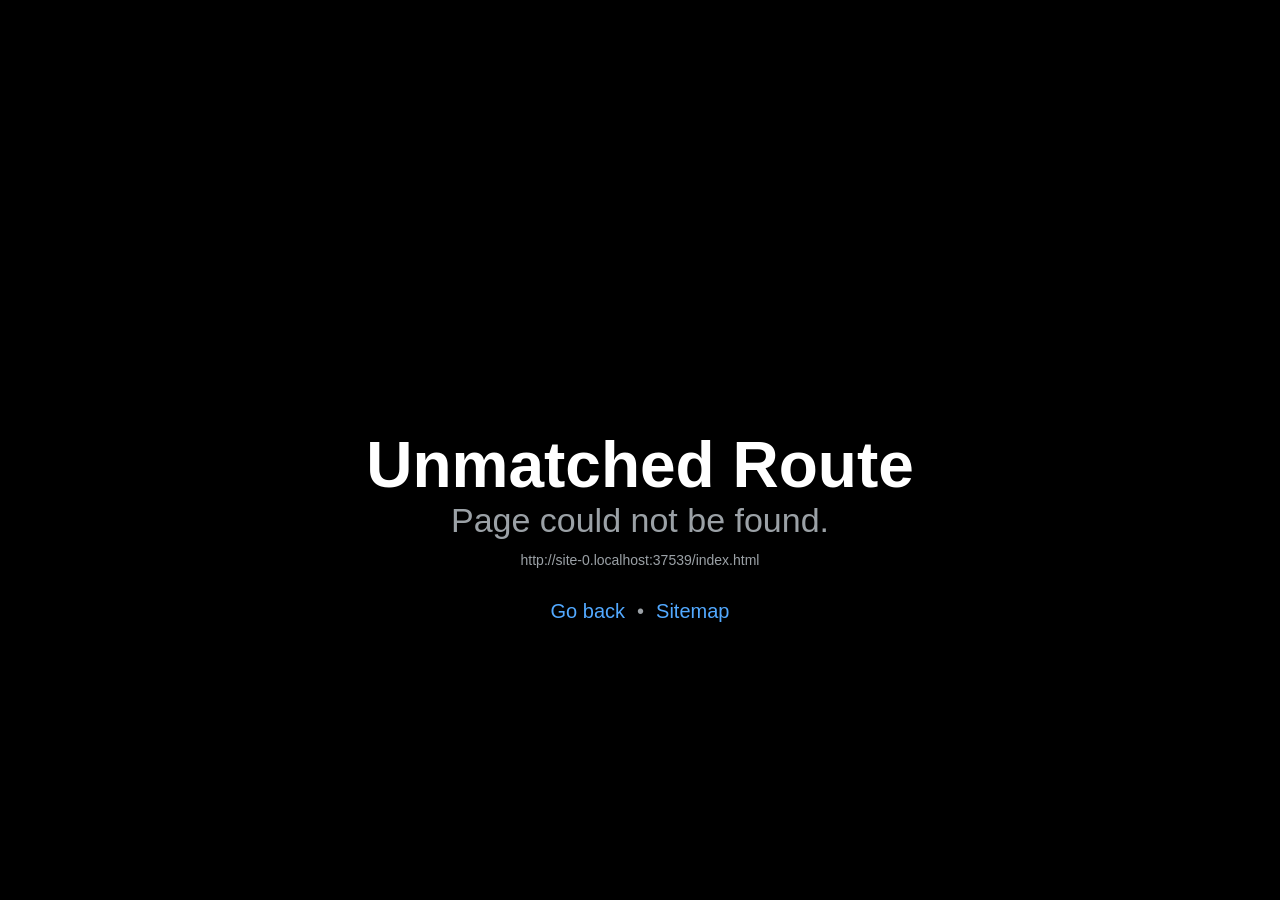
==== index.html @ d4f8b82d "Updates" ====
<!DOCTYPE html><html  lang="en" style="height:100%"><head><title data-rh="true"></title><meta charSet="utf-8"/><meta name="viewport" content="width=device-width, initial-scale=1, shrink-to-fit=no"/><meta http-equiv="X-UA-Compatible" content="IE=edge"/><style id="expo-reset">#root,body,html{height:100%}body{overflow:hidden}#root{display:flex}</style><style>
              body > div:first-child { position: fixed !important; top: 0; left: 0; right: 0; bottom: 0; }
              [role="tablist"] [role="tab"] * { overflow: visible !important; }
              [role="heading"], [role="heading"] * { overflow: visible !important; }
            </style><style id="react-native-stylesheet">[stylesheet-group="0"]{}
body{margin:0;}
button::-moz-focus-inner,input::-moz-focus-inner{border:0;padding:0;}
html{-ms-text-size-adjust:100%;-webkit-text-size-adjust:100%;-webkit-tap-highlight-color:rgba(0,0,0,0);}
input::-webkit-search-cancel-button,input::-webkit-search-decoration,input::-webkit-search-results-button,input::-webkit-search-results-decoration{display:none;}
[stylesheet-group="1"]{}
.css-11aywtz{-moz-appearance:textfield;-webkit-appearance:none;background-color:rgba(0,0,0,0.00);border-bottom-left-radius:0px;border-bottom-right-radius:0px;border-top-left-radius:0px;border-top-right-radius:0px;border:0 solid black;box-sizing:border-box;font:14px -apple-system,BlinkMacSystemFont,"Segoe UI",Roboto,Helvetica,Arial,sans-serif;margin:0px;padding:0px;resize:none;}
.css-146c3p1{background-color:rgba(0,0,0,0.00);border:0 solid black;box-sizing:border-box;color:rgba(0,0,0,1.00);display:inline;font:14px -apple-system,BlinkMacSystemFont,"Segoe UI",Roboto,Helvetica,Arial,sans-serif;list-style:none;margin:0px;padding:0px;position:relative;text-align:start;text-decoration:none;white-space:pre-wrap;word-wrap:break-word;}
.css-1jxf684{background-color:rgba(0,0,0,0.00);border:0 solid black;box-sizing:border-box;color:inherit;display:inline;font:inherit;list-style:none;margin:0px;padding:0px;position:relative;text-align:inherit;text-decoration:none;white-space:inherit;word-wrap:break-word;}
.css-9pa8cd{bottom:0px;height:100%;left:0px;opacity:0;position:absolute;right:0px;top:0px;width:100%;z-index:-1;}
.css-g5y9jx{align-content:flex-start;align-items:stretch;background-color:rgba(0,0,0,0.00);border:0 solid black;box-sizing:border-box;display:flex;flex-basis:auto;flex-direction:column;flex-shrink:0;list-style:none;margin:0px;min-height:0px;min-width:0px;padding:0px;position:relative;text-decoration:none;z-index:0;}
[stylesheet-group="2"]{}
.r-13awgt0{flex:1;}
.r-16cv7a7{border-bottom-color:rgba(187,247,208,1.00);border-left-color:rgba(187,247,208,1.00);border-right-color:rgba(187,247,208,1.00);border-top-color:rgba(187,247,208,1.00);}
.r-17gur6a{border-bottom-left-radius:0px;border-bottom-right-radius:0px;border-top-left-radius:0px;border-top-right-radius:0px;}
.r-1867qdf{border-bottom-left-radius:16px;border-bottom-right-radius:16px;border-top-left-radius:16px;border-top-right-radius:16px;}
.r-1awa8pu{border-bottom-color:rgba(101,119,134,1.00);border-left-color:rgba(101,119,134,1.00);border-right-color:rgba(101,119,134,1.00);border-top-color:rgba(101,119,134,1.00);}
.r-1bq2mok{margin:3px;}
.r-1d4xg89{border-bottom-color:rgba(170,184,194,1.00);border-left-color:rgba(170,184,194,1.00);border-right-color:rgba(170,184,194,1.00);border-top-color:rgba(170,184,194,1.00);}
.r-1dzdj1l{border-bottom-left-radius:10px;border-bottom-right-radius:10px;border-top-left-radius:10px;border-top-right-radius:10px;}
.r-1f0042m{border-bottom-left-radius:5px;border-bottom-right-radius:5px;border-top-left-radius:5px;border-top-right-radius:5px;}
.r-1fuqb1j{border-bottom-left-radius:24px;border-bottom-right-radius:24px;border-top-left-radius:24px;border-top-right-radius:24px;}
.r-1j16mh1{border-bottom-left-radius:100%;border-bottom-right-radius:100%;border-top-left-radius:100%;border-top-right-radius:100%;}
.r-1jkafct{border-bottom-left-radius:2px;border-bottom-right-radius:2px;border-top-left-radius:2px;border-top-right-radius:2px;}
.r-1jyn79y{border-bottom-color:rgba(0,150,136,1.00);border-left-color:rgba(0,150,136,1.00);border-right-color:rgba(0,150,136,1.00);border-top-color:rgba(0,150,136,1.00);}
.r-1pcd2l5{padding:20px;}
.r-1phboty{border-bottom-style:solid;border-left-style:solid;border-right-style:solid;border-top-style:solid;}
.r-1q9bdsx{border-bottom-left-radius:12px;border-bottom-right-radius:12px;border-top-left-radius:12px;border-top-right-radius:12px;}
.r-1qsk4np{overflow-x:clip;overflow-y:clip;}
.r-1rvyss1{border-bottom-color:rgba(255,255,255,0.20);border-left-color:rgba(255,255,255,0.20);border-right-color:rgba(255,255,255,0.20);border-top-color:rgba(255,255,255,0.20);}
.r-1sp51qo{padding:10px;}
.r-1udh08x{overflow-x:hidden;overflow-y:hidden;}
.r-1uu6nss{padding:5px;}
.r-1xfd6ze{border-bottom-left-radius:8px;border-bottom-right-radius:8px;border-top-left-radius:8px;border-top-right-radius:8px;}
.r-1xtn1zr{border-bottom-color:rgba(191,219,254,1.00);border-left-color:rgba(191,219,254,1.00);border-right-color:rgba(191,219,254,1.00);border-top-color:rgba(191,219,254,1.00);}
.r-4a18lf{border-bottom-color:rgba(255,0,0,1.00);border-left-color:rgba(255,0,0,1.00);border-right-color:rgba(255,0,0,1.00);border-top-color:rgba(255,0,0,1.00);}
.r-60ke3l{border-bottom-color:rgba(0,128,0,1.00);border-left-color:rgba(0,128,0,1.00);border-right-color:rgba(0,128,0,1.00);border-top-color:rgba(0,128,0,1.00);}
.r-6t2glc{border-bottom-left-radius:40px;border-bottom-right-radius:40px;border-top-left-radius:40px;border-top-right-radius:40px;}
.r-9x6qib{border-bottom-color:rgba(204,214,221,1.00);border-left-color:rgba(204,214,221,1.00);border-right-color:rgba(204,214,221,1.00);border-top-color:rgba(204,214,221,1.00);}
.r-cdmcib{border-bottom-left-radius:3px;border-bottom-right-radius:3px;border-top-left-radius:3px;border-top-right-radius:3px;}
.r-crgep1{margin:0px;}
.r-d045u9{border-bottom-width:2px;border-left-width:2px;border-right-width:2px;border-top-width:2px;}
.r-d23pfw{padding:24px;}
.r-edyy15{padding:8px;}
.r-en0kqj{border-bottom-color:rgba(254,202,202,1.00);border-left-color:rgba(254,202,202,1.00);border-right-color:rgba(254,202,202,1.00);border-top-color:rgba(254,202,202,1.00);}
.r-fx7oqy{border-bottom-color:rgba(0,0,255,1.00);border-left-color:rgba(0,0,255,1.00);border-right-color:rgba(0,0,255,1.00);border-top-color:rgba(0,0,255,1.00);}
.r-krxsd3{display:-webkit-box;}
.r-nsbfu8{padding:16px;}
.r-qxtw8h{border-bottom-left-radius:27px;border-bottom-right-radius:27px;border-top-left-radius:27px;border-top-right-radius:27px;}
.r-rs99b7{border-bottom-width:1px;border-left-width:1px;border-right-width:1px;border-top-width:1px;}
.r-t60dpp{padding:0px;}
.r-wg31gx{border-bottom-color:rgba(49,53,56,1.00);border-left-color:rgba(49,53,56,1.00);border-right-color:rgba(49,53,56,1.00);border-top-color:rgba(49,53,56,1.00);}
.r-xoduu5{display:inline-flex;}
.r-y47klf{border-bottom-left-radius:20px;border-bottom-right-radius:20px;border-top-left-radius:20px;border-top-right-radius:20px;}
.r-ywje51{margin:auto;}
.r-z2wwpe{border-bottom-left-radius:4px;border-bottom-right-radius:4px;border-top-left-radius:4px;border-top-right-radius:4px;}
[stylesheet-group="2.1"]{}
.r-11f147o{padding-bottom:8px;padding-top:8px;}
.r-11gswi8{padding-left:3px;padding-right:3px;}
.r-17q4wm6{margin-left:5px;margin-right:5px;}
.r-184id4b{margin-bottom:12px;margin-top:12px;}
.r-1d7mnkm{padding-bottom:15px;padding-top:15px;}
.r-1e084wi{padding-left:0px;padding-right:0px;}
.r-1ml3abn{padding-bottom:14px;padding-top:14px;}
.r-1mmae3n{padding-bottom:12px;padding-top:12px;}
.r-1ntr0p{padding-left:5px;padding-right:5px;}
.r-1rsorjc{padding-left:36px;padding-right:36px;}
.r-1xpp3t0{margin-left:16px;margin-right:16px;}
.r-1yd117h{padding-bottom:7px;padding-top:7px;}
.r-3o4zer{padding-left:12px;padding-right:12px;}
.r-3pj75a{padding-left:16px;padding-right:16px;}
.r-cxgwc0{padding-left:24px;padding-right:24px;}
.r-f8sm7e{margin-left:auto;margin-right:auto;}
.r-gu64tb{padding-left:14px;padding-right:14px;}
.r-is05cd{padding-left:8px;padding-right:8px;}
.r-jdiy1a{margin-left:11px;margin-right:11px;}
.r-jusfrs{margin-left:12px;margin-right:12px;}
.r-n5f61p{margin-bottom:3px;margin-top:3px;}
.r-n7gxbd{padding-left:4px;padding-right:4px;}
.r-o8wjku{padding-left:48px;padding-right:48px;}
.r-u9wvl5{padding-left:20px;padding-right:20px;}
.r-ugi1tw{padding-left:5%;padding-right:5%;}
.r-vuvdlw{padding-bottom:6px;padding-top:6px;}
.r-w7s2jr{padding-bottom:16px;padding-top:16px;}
.r-ytbthy{padding-bottom:10px;padding-top:10px;}
.r-zo2zu6{padding-bottom:24px;padding-top:24px;}
[stylesheet-group="2.2"]{}
.r-10s2tm5{left:0%;}
.r-16o8guy{right:100%;}
.r-1a11zyx{margin-right:12px;}
.r-1cwvpvk{margin-left:12px;}
.r-1e97lx8{margin-right:3px;}
.r-1euzeng{padding-left:24px;}
.r-1g4tz6n{margin-right:-14.5px;}
.r-1h31txp{padding-right:16px;}
.r-1lhn9r{margin-left:-14.5px;}
.r-1sqnqi2{margin-left:3px;}
.r-1vl2501{padding-right:24px;}
.r-9mo606{margin-right:10px;}
.r-c59us2{left:-3px;}
.r-dqe1q{right:0%;}
.r-qb41rp{margin-right:5px;}
.r-rci37q{left:100%;}
.r-uhung1{margin-left:10px;}
.r-vpmibe{right:-3px;}
.r-w67my2{padding-left:16px;}
.r-wizibn{margin-left:5px;}
[stylesheet-group="3"]{}
.r-105ug2t{pointer-events:auto!important;}
.r-10hiizc{height:844px;}
.r-10ptun7{height:16px;}
.r-10v3vxq{transform:scaleX(-1);}
.r-10x49cs{font-size:10px;}
.r-10xqauy{padding-top:env(safe-area-inset-top);}
.r-11j9u27{visibility:hidden;}
.r-11jo552{background-color:rgba(254,242,242,1.00);}
.r-11mpjr4{background-color:rgba(223,223,223,1.00);}
.r-11ubs0h{background-color:rgba(0,0,0,0.70);}
.r-11udlyb{background-color:rgba(0,150,136,1.00);}
.r-11v9fek{min-width:180px;}
.r-11yh6sk{overflow-x:hidden;}
.r-12f6czt{top:17px;}
.r-12gvoxb{background-color:rgba(59,130,246,0.90);}
.r-12vffkv>* {pointer-events:auto;}
.r-12vffkv{pointer-events:none!important;}
.r-135wba7{line-height:24px;}
.r-13aq9py{animation-name:r-1iq689l;}
.r-13qz1uu{width:100%;}
.r-13tjlyg{transition-duration:0.1s;}
.r-1472mwg{height:24px;}
.r-14gqq1x{margin-top:4px;}
.r-14lw9ot{background-color:rgba(255,255,255,1.00);}
.r-14s4pfo{box-shadow:0 0 40px rgba(0,0,0,0.1);}
.r-14sbq61{background-color:rgba(33,150,243,1.00);}
.r-150rngu{-webkit-overflow-scrolling:touch;}
.r-15zivkp{margin-bottom:4px;}
.r-16y2uox{flex-grow:1;}
.r-173mn98{align-self:flex-end;}
.r-173mzie{transform:scaleY(-1);}
.r-1777fci{justify-content:center;}
.r-17bb2tj{animation-duration:0.75s;}
.r-17leim2{background-repeat:repeat;}
.r-17s6mgv{justify-content:flex-end;}
.r-17tb59b{opacity:0.7;}
.r-17tloay{opacity:0.6;}
.r-17u3ijr{background-color:rgba(155,161,166,0.27);}
.r-184en5c{z-index:1;}
.r-18grtmt{border-top-color:rgba(238,238,238,1.00);}
.r-18nhz7w{top:-3px;}
.r-18rd0c5{bottom:20px;}
.r-18u37iz{flex-direction:row;}
.r-19oahor{font-size:64px;}
.r-19wmn03{width:20px;}
.r-19z077z{touch-action:none;}
.r-1a0nso3{background-color:rgba(34,197,94,0.85);}
.r-1abnn5w{animation-play-state:paused;}
.r-1acpoxo{width:36px;}
.r-1aiqnjv{font-family:monospace,monospace;}
.r-1anryux{background-color:rgba(59,130,246,0.85);}
.r-1aockid{width:40px;}
.r-1awozwy{align-items:center;}
.r-1ay1djp{animation-duration:1s;}
.r-1b43r93{font-size:14px;}
.r-1bymd8e{margin-top:2px;}
.r-1c6unfx{forced-color-adjust:none;}
.r-1c85bru{width:270px;}
.r-1cmwbt1{gap:8px;}
.r-1d2f490{left:0px;}
.r-1d5kdc7{flex-direction:column-reverse;}
.r-1ddef8g{-webkit-text-decoration-line:underline;text-decoration-line:underline;}
.r-1dernwh{height:70%;}
.r-1ei5mc7{cursor:inherit;}
.r-1ej1qmr{top:20px;}
.r-1enofrn{font-size:12px;}
.r-1euycsn{flex-direction:row-reverse;}
.r-1ewcgjf{box-shadow:0px 1px 3px rgba(0,0,0,0.5);}
.r-1fdih9r{gap:24px;}
.r-1ff274t{text-align:right;}
.r-1ffj0ar{background-color:rgba(0,0,0,0.40);}
.r-1fn3lry{border-bottom-color:rgba(238,238,238,1.00);}
.r-1g80hic{opacity:0.8;}
.r-1ge9hsw{max-width:960px;}
.r-1ghxqbu{font-variant:tabular-nums;}
.r-1gkfh8e{font-size:11px;}
.r-1h0z5md{justify-content:flex-start;}
.r-1h8ng64{background-color:rgba(34,197,94,1.00);}
.r-1habvwh{align-items:flex-start;}
.r-1i10wst{font-size:18px;}
.r-1i6wzkk{-moz-transition-property:opacity;-webkit-transition-property:opacity;transition-property:opacity;}
.r-1i71y14{gap:14px;}
.r-1ikidpy{letter-spacing:0.5px;}
.r-1iln25a{word-wrap:normal;}
.r-1inkyih{font-size:17px;}
.r-1iusvr4{flex-basis:0px;}
.r-1janqcz{width:16px;}
.r-1jd5jdk{bottom:100px;}
.r-1jg9483{width:8px;}
.r-1kb76zh{margin-right:8px;}
.r-1kfrs79{font-weight:600;}
.r-1khnkhu{color:rgba(51,51,51,1.00);}
.r-1kihuf0{align-self:center;}
.r-1ld3bg{top:-4px;}
.r-1ldzwu0{animation-timing-function:linear;}
.r-1loqt21{cursor:pointer;}
.r-1mlwlqe{flex-basis:auto;}
.r-1mrlafo{background-position:0;}
.r-1muvv40{animation-iteration-count:infinite;}
.r-1niwhzg{background-color:rgba(0,0,0,0.00);}
.r-1nlw0im{bottom:8px;}
.r-1no09lo{margin-top:28px;}
.r-1nxhmzv{margin-bottom:28px;}
.r-1ny4l3l{outline-style:none;}
.r-1ocf4r9{scroll-snap-type:y mandatory;}
.r-1onu96p{border-curve:continuous;}
.r-1oox17p{background-color:rgba(240,240,240,1.00);}
.r-1oszu61{align-items:stretch;}
.r-1otgn73{touch-action:manipulation;}
.r-1p0dtai{bottom:0px;}
.r-1peese0{margin-bottom:24px;}
.r-1pi2tsx{height:100%;}
.r-1pm8pkb{font-family:Courier;}
.r-1qd0xha{font-family:-apple-system,BlinkMacSystemFont,"Segoe UI",Roboto,Helvetica,Arial,sans-serif;}
.r-1qulhi1{animation-name:r-1pzkwqh;}
.r-1r4fvd0{color:rgba(82,169,255,1.00);}
.r-1r74h94{left:8px;}
.r-1r8g8re{height:36px;}
.r-1ra0lkn{font-size:30px;}
.r-1rnoaur{overflow-y:auto;}
.r-1s2bzr4{margin-top:12px;}
.r-1sg8ghl{z-index:1000;}
.r-1sn7ly2{height:54px;}
.r-1ssbvtb{gap:12px;}
.r-1sxrcry{background-size:auto;}
.r-1tsuqlv{max-height:100vh;}
.r-1udbk01{text-overflow:ellipsis;}
.r-1upy0dh{letter-spacing:2px;}
.r-1vr29t4{font-weight:800;}
.r-1w6e6rj{flex-wrap:wrap;}
.r-1wbh5a2{flex-shrink:1;}
.r-1wtj0ep{justify-content:space-between;}
.r-1wyyakw{z-index:-1;}
.r-1xbve24{height:6px;}
.r-1xcajam{position:fixed;}
.r-1xnzce8{-moz-user-select:text;-webkit-user-select:text;user-select:text;}
.r-1xpsq9i{box-shadow:0px 3px 3px rgba(0, 0, 0, 0.33);}
.r-1xzupcd{width:13px;}
.r-1yef0xd{animation-name:r-11cv4x;}
.r-1ygmrgt{padding-top:24px;}
.r-2eszeu::-webkit-scrollbar{display:none}
.r-2eszeu{scrollbar-width:none;}
.r-30o5oe{-moz-appearance:none;-ms-appearance:none;-webkit-appearance:none;appearance:none;}
.r-356f0p{letter-spacing:0.35px;}
.r-3da1kt{height:8px;}
.r-3mc0re{right:8px;}
.r-3s2u2q{white-space:nowrap;}
.r-417010{z-index:0;}
.r-4gszlv{background-size:cover;}
.r-4v7adb{height:5px;}
.r-5e9g1x{height:405.12px;}
.r-5kkj8d{border-top-width:1px;}
.r-5oul0u{margin-bottom:8px;}
.r-60vfwk{min-width:1px;}
.r-633pao>* {pointer-events:none;}
.r-633pao{pointer-events:none!important;}
.r-6dt33c{opacity:1;}
.r-6gpygo{margin-bottom:12px;}
.r-6taxm2:-ms-input-placeholder{color:var(--placeholderTextColor);opacity:1;}
.r-6taxm2::-moz-placeholder{color:var(--placeholderTextColor);opacity:1;}
.r-6taxm2::-webkit-input-placeholder{color:var(--placeholderTextColor);opacity:1;}
.r-6taxm2::placeholder{color:var(--placeholderTextColor);opacity:1;}
.r-726pan{width:31px;}
.r-76blku{height:21px;}
.r-7cikom{font-size:inherit;}
.r-7q8q6z{cursor:default;}
.r-89umd1{letter-spacing:3px;}
.r-8akbws{-webkit-box-orient:vertical;}
.r-8ay8q1{letter-spacing:0.1px;}
.r-8br3cv{width:54px;}
.r-95jzfe{padding-top:16px;}
.r-97e31f{padding-bottom:env(safe-area-inset-bottom);}
.r-9aw3ui{gap:4px;}
.r-9daxd3{animation-duration:250ms;}
.r-a023e6{font-size:15px;}
.r-adyw6z{font-size:20px;}
.r-agouwx{transform:translateZ(0);}
.r-ah5dr5>* {pointer-events:none;}
.r-ah5dr5{pointer-events:auto!important;}
.r-anp5d{background-color:rgba(239,68,68,0.85);}
.r-aruset{font-weight:200;}
.r-ausclg{background-color:rgba(240,253,244,1.00);}
.r-b88u0q{font-weight:700;}
.r-bi4vy9{transform:translateY(100%);}
.r-bt1l66{min-height:20px;}
.r-buy8e9{overflow-y:hidden;}
.r-bv2aro{padding-left:env(safe-area-inset-left);}
.r-c68hjy{color:rgba(161,161,161,1.00);}
.r-cb25cm{background-color:rgba(245,245,245,1.00);}
.r-cc4kyd{color:rgba(153,153,153,1.00);}
.r-cpa5s6{scroll-snap-align:start;}
.r-cqee49{color:rgba(0,0,0,1.00);}
.r-d0f7mg{background-color:rgba(34,197,94,0.90);}
.r-djgu52{color:rgba(102,102,102,1.00);}
.r-dkge59{background-color:rgba(170,184,194,1.00);}
.r-dnmrzs{max-width:100%;}
.r-dpkc41{background-color:rgba(239,68,68,1.00);}
.r-e9fn5b{height:153.4px;}
.r-eafdt9{transition-duration:0.15s;}
.r-ebwn4k{animation-name:r-q67da2;}
.r-ehq7j7{background-size:contain;}
.r-eqz5dr{flex-direction:column;}
.r-eu3ka{height:40px;}
.r-evnaw{font-size:22px;}
.r-f4gmv6{gap:16px;}
.r-fdjqy7{text-align:left;}
.r-g3mlsw{animation-name:r-t2lo5v;}
.r-ghxds0{transform:translateY(0%);}
.r-gtdqiz{position:-webkit-sticky;position:sticky;}
.r-h0d30l{height:28px;}
.r-hbpseb{line-height:22px;}
.r-hxflta{padding-right:env(safe-area-inset-right);}
.r-icoktb{opacity:0.5;}
.r-ipm5af{top:0px;}
.r-jwli3a{color:rgba(255,255,255,1.00);}
.r-k200y{align-self:flex-start;}
.r-kc8jnq{margin-top:6px;}
.r-kemksi{background-color:rgba(0,0,0,1.00);}
.r-kizejy{color:rgba(155,161,166,1.00);}
.r-knv0ih{margin-top:8px;}
.r-kzbkwu{padding-bottom:12px;}
.r-l26x2w{background-color:rgba(238,238,238,1.00);}
.r-l71dzp{margin-top:14px;}
.r-leqjx2{animation-timing-function:cubic-bezier(0.215, 0.61, 0.355, 1);}
.r-lltvgl{overflow-x:auto;}
.r-lpb231{height:168px;}
.r-lrsllp{width:24px;}
.r-lrvibr{-moz-user-select:none;-webkit-user-select:none;user-select:none;}
.r-majxgm{font-weight:500;}
.r-mfh4gg{scroll-snap-type:x mandatory;}
.r-mhe3cw{z-index:10;}
.r-mqqhkj{background-color:rgba(248,248,248,1.00);}
.r-mro3nb{background-color:rgba(21,23,24,1.00);}
.r-n6v787{font-size:13px;}
.r-o4n3w5{width:23px;}
.r-o5e8d5{background-color:rgba(239,246,255,1.00);}
.r-ojf8lh{gap:6px;}
.r-orgf3d{opacity:0;}
.r-plzdxd{width:358px;}
.r-pwrm9v{width:390px;}
.r-q4m81j{text-align:center;}
.r-qfi6ny{top:30000px;}
.r-qklmqi{border-bottom-width:1px;}
.r-qn3fzs{padding-bottom:24px;}
.r-qtswnl{height:489.52px;}
.r-r5vmyo{z-index:1002;}
.r-rj4su8{background-color:rgba(239,68,68,0.90);}
.r-rjixqe{line-height:20px;}
.r-rs94m5{background-image:url("[data-uri]");}
.r-s62m2j{animation-timing-function:cubic-bezier(0.47, 0, 0.745, 0.715);}
.r-sa2ff0{min-height:100vh;}
.r-sfbmgh{z-index:9999;}
.r-so7y2g{line-height:64px;}
.r-sx7h5{width:118px;}
.r-tskmnb{padding-top:8px;}
.r-tsynxw{text-transform:uppercase;}
.r-ttdzmv{padding-top:12px;}
.r-u6sd8q{background-repeat:no-repeat;}
.r-u8s1d{position:absolute;}
.r-u92y06{background-color:rgba(255,165,0,1.00);}
.r-ubezar{font-size:16px;}
.r-ud0q2t{letter-spacing:1px;}
.r-uho16t{font-size:34px;}
.r-vacyoi{padding-bottom:64px;}
.r-van48c{caret-color:transparent;}
.r-vboj7i{top:-7px;}
.r-vvn4in{background-position:center;}
.r-vw2c0b{font-weight:bold;}
.r-wfqgy4{transition-duration:100ms;}
.r-ws9h79{left:4px;}
.r-x11e5r{font-family:SFMono-Regular, Menlo, Monaco, Consolas, "Liberation Mono", "Courier New", monospace;}
.r-x3cy2q{background-size:100% 100%;}
.r-xdvzot{color:rgba(136,136,136,1.00);}
.r-xn48z5{transform:scale(0.96);}
.r-xnfwke{line-height:38px;}
.r-xx3c9p{animation-name:r-imtty0;}
.r-y7v2we{background-color:rgba(32,36,37,1.00);}
.r-yie26v{z-index:1001;}
.r-z5qs1h{gap:2px;}
.r-z6hqnn{background-color:rgba(255,255,255,0.95);}
.r-z80fyv{height:20px;}
.r-zchlnj{right:0px;}
.r-zd98yo{margin-bottom:32px;}
.r-zpf9xq{background-color:rgba(59,130,246,1.00);}
.r-zz5t5d{font-size:28px;}
@-webkit-keyframes r-11cv4x{0%{transform:rotate(0deg);}100%{transform:rotate(360deg);}}
@-webkit-keyframes r-1iq689l{0%{transform:translateY(0%);}100%{transform:translateY(100%);}}
@-webkit-keyframes r-1pzkwqh{0%{transform:translateY(100%);}100%{transform:translateY(0%);}}
@-webkit-keyframes r-imtty0{0%{opacity:0;}100%{opacity:1;}}
@-webkit-keyframes r-q67da2{0%{transform:translateX(-100%);}100%{transform:translateX(400%);}}
@-webkit-keyframes r-t2lo5v{0%{opacity:1;}100%{opacity:0;}}
@keyframes r-11cv4x{0%{transform:rotate(0deg);}100%{transform:rotate(360deg);}}
@keyframes r-1iq689l{0%{transform:translateY(0%);}100%{transform:translateY(100%);}}
@keyframes r-1pzkwqh{0%{transform:translateY(100%);}100%{transform:translateY(0%);}}
@keyframes r-imtty0{0%{opacity:0;}100%{opacity:1;}}
@keyframes r-q67da2{0%{transform:translateX(-100%);}100%{transform:translateX(400%);}}
@keyframes r-t2lo5v{0%{opacity:1;}100%{opacity:0;}}</style><script type="module">globalThis.__EXPO_ROUTER_HYDRATE__=true;</script><link rel="icon" href="/favicon.ico" /></head><body  style="margin:0;height:100%;overflow:hidden;display:flex;flex-direction:column"><div id="root"><div class="css-g5y9jx r-13awgt0"><!--$--><div class="css-g5y9jx" style="flex:1;padding-top:0px;padding-right:0px;padding-bottom:0px;padding-left:0px"><!--$--><div class="css-g5y9jx r-1awozwy r-1oox17p r-13awgt0 r-1777fci r-sa2ff0"><div class="css-g5y9jx r-14lw9ot r-17gur6a r-14s4pfo r-10hiizc r-1tsuqlv r-1udh08x r-pwrm9v"><div class="css-g5y9jx r-14lw9ot r-13awgt0"><div class="css-g5y9jx r-14lw9ot r-13awgt0" style="padding-top:0px"><div class="css-g5y9jx" style="height:405.12px;margin-right:16px;margin-left:16px;margin-top:8px;border-top-left-radius:4px;border-top-right-radius:4px;border-bottom-right-radius:4px;border-bottom-left-radius:4px;overflow-x:hidden;overflow-y:hidden;visibility:hidden" id="0"><div class="css-g5y9jx r-1mlwlqe r-1udh08x r-417010 r-1pi2tsx r-13qz1uu"><div class="css-g5y9jx r-1niwhzg r-vvn4in r-u6sd8q r-1p0dtai r-1pi2tsx r-1d2f490 r-u8s1d r-zchlnj r-ipm5af r-13qz1uu r-1wyyakw r-4gszlv"></div></div><div class="css-g5y9jx r-18rd0c5 r-18u37iz r-1ssbvtb r-1777fci r-1d2f490 r-u8s1d r-zchlnj"><div class="css-g5y9jx" style="flex-direction:row;align-items:center;gap:6px;padding-right:14px;padding-left:14px;padding-top:8px;padding-bottom:8px;border-top-left-radius:20px;border-top-right-radius:20px;border-bottom-right-radius:20px;border-bottom-left-radius:20px;background-color:rgba(239,68,68,0.85);visibility:hidden" id="1"><div dir="auto" class="css-146c3p1"></div><div dir="auto" class="css-146c3p1 r-jwli3a r-n6v787 r-1kfrs79">Skip</div></div><div class="css-g5y9jx" style="flex-direction:row;align-items:center;gap:6px;padding-right:14px;padding-left:14px;padding-top:8px;padding-bottom:8px;border-top-left-radius:20px;border-top-right-radius:20px;border-bottom-right-radius:20px;border-bottom-left-radius:20px;background-color:rgba(59,130,246,0.85);visibility:hidden" id="2"><div dir="auto" class="css-146c3p1"></div><div dir="auto" class="css-146c3p1 r-jwli3a r-n6v787 r-1kfrs79">Love</div></div><div class="css-g5y9jx" style="flex-direction:row;align-items:center;gap:6px;padding-right:14px;padding-left:14px;padding-top:8px;padding-bottom:8px;border-top-left-radius:20px;border-top-right-radius:20px;border-bottom-right-radius:20px;border-bottom-left-radius:20px;background-color:rgba(34,197,94,0.85);visibility:hidden" id="3"><div dir="auto" class="css-146c3p1"></div><div dir="auto" class="css-146c3p1 r-jwli3a r-n6v787 r-1kfrs79">Like</div></div></div></div><div class="css-g5y9jx r-13awgt0 r-cxgwc0 r-1ygmrgt"><div class="css-g5y9jx" style="margin-bottom:32px;visibility:hidden" id="4"><div dir="auto" class="css-146c3p1 r-cc4kyd r-1enofrn r-1kfrs79 r-89umd1 r-6gpygo">STYLEGRAPH</div><div dir="auto" class="css-146c3p1 r-cqee49 r-1ra0lkn r-1kfrs79 r-xnfwke r-6gpygo">Swipe to discover<!-- -->
<!-- -->your style</div><div dir="auto" class="css-146c3p1 r-djgu52 r-a023e6 r-hbpseb">Like outfits and we&#x27;ll build your personal style graph in 60 seconds.</div></div></div><div class="css-g5y9jx" style="padding-right:24px;padding-left:24px;padding-top:16px;padding-bottom:24px;visibility:hidden" id="5"><div tabindex="0" class="css-g5y9jx r-1i6wzkk r-lrvibr r-1loqt21 r-1otgn73 r-1awozwy r-kemksi r-z2wwpe r-w7s2jr" style="transition-duration:0s"><div dir="auto" class="css-146c3p1 r-jwli3a r-a023e6 r-1kfrs79 r-ud0q2t">Get Started</div></div><div dir="auto" class="css-146c3p1 r-cc4kyd r-n6v787 r-l71dzp r-q4m81j">12 outfits · Under a minute</div></div></div></div></div></div><!--/$--></div><!--/$--></div></div><script src="/_expo/static/js/web/entry-bc429bfde53a9807c52239b0dd67948a.js" defer></script>
</body></html>
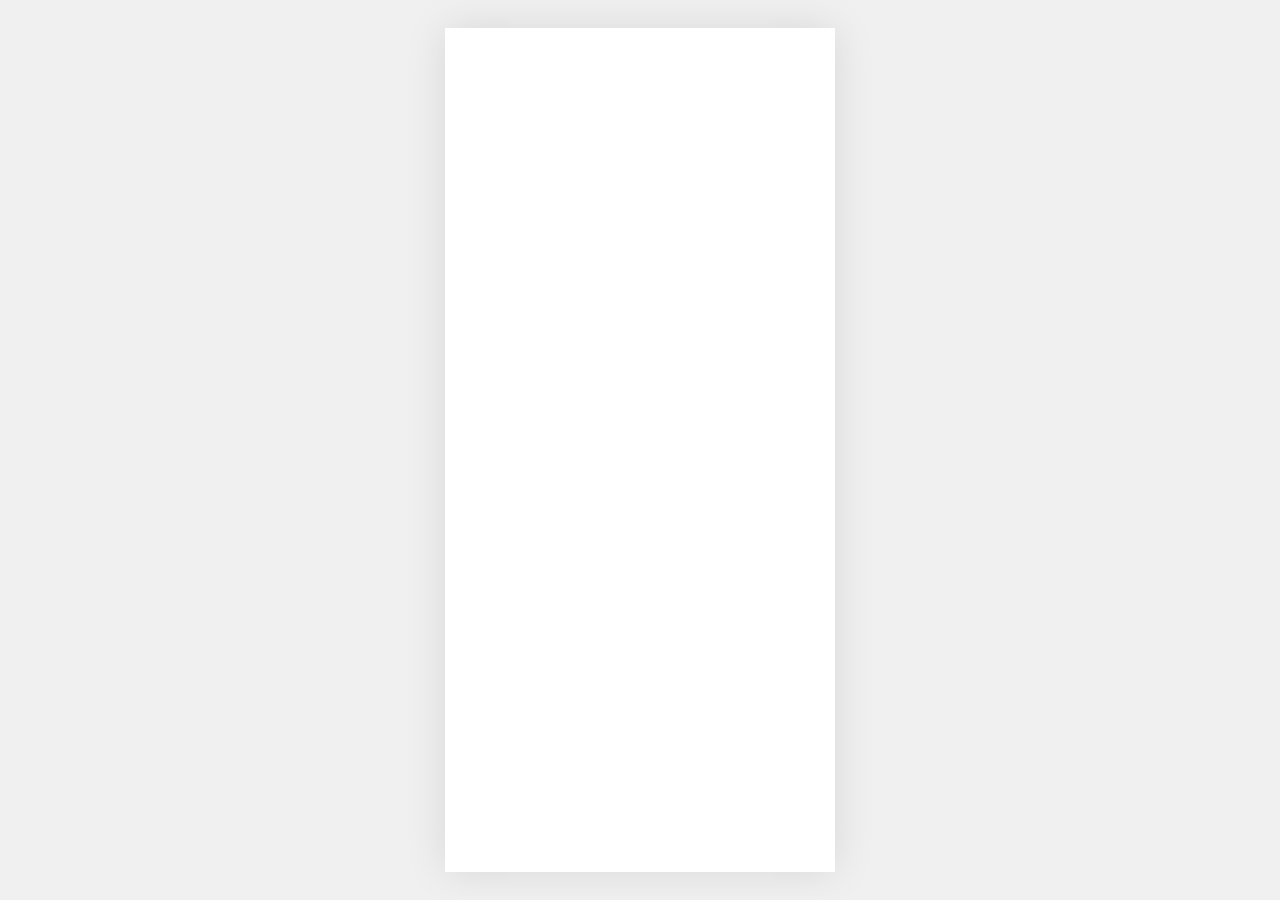
==== commit 2d0bdf79: "Updates" ====
--- a/index.html
+++ b/index.html
@@ -406,6 +406,6 @@
 @keyframes r-1pzkwqh{0%{transform:translateY(100%);}100%{transform:translateY(0%);}}
 @keyframes r-imtty0{0%{opacity:0;}100%{opacity:1;}}
 @keyframes r-q67da2{0%{transform:translateX(-100%);}100%{transform:translateX(400%);}}
-@keyframes r-t2lo5v{0%{opacity:1;}100%{opacity:0;}}</style><script type="module">globalThis.__EXPO_ROUTER_HYDRATE__=true;</script><link rel="icon" href="/favicon.ico" /></head><body  style="margin:0;height:100%;overflow:hidden;display:flex;flex-direction:column"><div id="root"><div class="css-g5y9jx r-13awgt0"><!--$--><div class="css-g5y9jx" style="flex:1;padding-top:0px;padding-right:0px;padding-bottom:0px;padding-left:0px"><!--$--><div class="css-g5y9jx r-1awozwy r-1oox17p r-13awgt0 r-1777fci r-sa2ff0"><div class="css-g5y9jx r-14lw9ot r-17gur6a r-14s4pfo r-10hiizc r-1tsuqlv r-1udh08x r-pwrm9v"><div class="css-g5y9jx r-14lw9ot r-13awgt0"><div class="css-g5y9jx r-14lw9ot r-13awgt0" style="padding-top:0px"><div class="css-g5y9jx" style="height:405.12px;margin-right:16px;margin-left:16px;margin-top:8px;border-top-left-radius:4px;border-top-right-radius:4px;border-bottom-right-radius:4px;border-bottom-left-radius:4px;overflow-x:hidden;overflow-y:hidden;visibility:hidden" id="0"><div class="css-g5y9jx r-1mlwlqe r-1udh08x r-417010 r-1pi2tsx r-13qz1uu"><div class="css-g5y9jx r-1niwhzg r-vvn4in r-u6sd8q r-1p0dtai r-1pi2tsx r-1d2f490 r-u8s1d r-zchlnj r-ipm5af r-13qz1uu r-1wyyakw r-4gszlv"></div></div><div class="css-g5y9jx r-18rd0c5 r-18u37iz r-1ssbvtb r-1777fci r-1d2f490 r-u8s1d r-zchlnj"><div class="css-g5y9jx" style="flex-direction:row;align-items:center;gap:6px;padding-right:14px;padding-left:14px;padding-top:8px;padding-bottom:8px;border-top-left-radius:20px;border-top-right-radius:20px;border-bottom-right-radius:20px;border-bottom-left-radius:20px;background-color:rgba(239,68,68,0.85);visibility:hidden" id="1"><div dir="auto" class="css-146c3p1"></div><div dir="auto" class="css-146c3p1 r-jwli3a r-n6v787 r-1kfrs79">Skip</div></div><div class="css-g5y9jx" style="flex-direction:row;align-items:center;gap:6px;padding-right:14px;padding-left:14px;padding-top:8px;padding-bottom:8px;border-top-left-radius:20px;border-top-right-radius:20px;border-bottom-right-radius:20px;border-bottom-left-radius:20px;background-color:rgba(59,130,246,0.85);visibility:hidden" id="2"><div dir="auto" class="css-146c3p1"></div><div dir="auto" class="css-146c3p1 r-jwli3a r-n6v787 r-1kfrs79">Love</div></div><div class="css-g5y9jx" style="flex-direction:row;align-items:center;gap:6px;padding-right:14px;padding-left:14px;padding-top:8px;padding-bottom:8px;border-top-left-radius:20px;border-top-right-radius:20px;border-bottom-right-radius:20px;border-bottom-left-radius:20px;background-color:rgba(34,197,94,0.85);visibility:hidden" id="3"><div dir="auto" class="css-146c3p1"></div><div dir="auto" class="css-146c3p1 r-jwli3a r-n6v787 r-1kfrs79">Like</div></div></div></div><div class="css-g5y9jx r-13awgt0 r-cxgwc0 r-1ygmrgt"><div class="css-g5y9jx" style="margin-bottom:32px;visibility:hidden" id="4"><div dir="auto" class="css-146c3p1 r-cc4kyd r-1enofrn r-1kfrs79 r-89umd1 r-6gpygo">STYLEGRAPH</div><div dir="auto" class="css-146c3p1 r-cqee49 r-1ra0lkn r-1kfrs79 r-xnfwke r-6gpygo">Swipe to discover<!-- -->
-<!-- -->your style</div><div dir="auto" class="css-146c3p1 r-djgu52 r-a023e6 r-hbpseb">Like outfits and we&#x27;ll build your personal style graph in 60 seconds.</div></div></div><div class="css-g5y9jx" style="padding-right:24px;padding-left:24px;padding-top:16px;padding-bottom:24px;visibility:hidden" id="5"><div tabindex="0" class="css-g5y9jx r-1i6wzkk r-lrvibr r-1loqt21 r-1otgn73 r-1awozwy r-kemksi r-z2wwpe r-w7s2jr" style="transition-duration:0s"><div dir="auto" class="css-146c3p1 r-jwli3a r-a023e6 r-1kfrs79 r-ud0q2t">Get Started</div></div><div dir="auto" class="css-146c3p1 r-cc4kyd r-n6v787 r-l71dzp r-q4m81j">12 outfits · Under a minute</div></div></div></div></div></div><!--/$--></div><!--/$--></div></div><script src="/_expo/static/js/web/entry-bc429bfde53a9807c52239b0dd67948a.js" defer></script>
+@keyframes r-t2lo5v{0%{opacity:1;}100%{opacity:0;}}</style><script type="module">globalThis.__EXPO_ROUTER_HYDRATE__=true;</script><link rel="icon" href="/typed-preference-check/favicon.ico" /></head><body  style="margin:0;height:100%;overflow:hidden;display:flex;flex-direction:column"><div id="root"><div class="css-g5y9jx r-13awgt0"><!--$--><div class="css-g5y9jx" style="flex:1;padding-top:0px;padding-right:0px;padding-bottom:0px;padding-left:0px"><!--$--><div class="css-g5y9jx r-1awozwy r-1oox17p r-13awgt0 r-1777fci r-sa2ff0"><div class="css-g5y9jx r-14lw9ot r-17gur6a r-14s4pfo r-10hiizc r-1tsuqlv r-1udh08x r-pwrm9v"><div class="css-g5y9jx r-14lw9ot r-13awgt0"><div class="css-g5y9jx r-14lw9ot r-13awgt0" style="padding-top:0px"><div class="css-g5y9jx" style="height:405.12px;margin-right:16px;margin-left:16px;margin-top:8px;border-top-left-radius:4px;border-top-right-radius:4px;border-bottom-right-radius:4px;border-bottom-left-radius:4px;overflow-x:hidden;overflow-y:hidden;visibility:hidden" id="0"><div class="css-g5y9jx r-1mlwlqe r-1udh08x r-417010 r-1pi2tsx r-13qz1uu"><div class="css-g5y9jx r-1niwhzg r-vvn4in r-u6sd8q r-1p0dtai r-1pi2tsx r-1d2f490 r-u8s1d r-zchlnj r-ipm5af r-13qz1uu r-1wyyakw r-4gszlv"></div></div><div class="css-g5y9jx r-18rd0c5 r-18u37iz r-1ssbvtb r-1777fci r-1d2f490 r-u8s1d r-zchlnj"><div class="css-g5y9jx" style="flex-direction:row;align-items:center;gap:6px;padding-right:14px;padding-left:14px;padding-top:8px;padding-bottom:8px;border-top-left-radius:20px;border-top-right-radius:20px;border-bottom-right-radius:20px;border-bottom-left-radius:20px;background-color:rgba(239,68,68,0.85);visibility:hidden" id="1"><div dir="auto" class="css-146c3p1"></div><div dir="auto" class="css-146c3p1 r-jwli3a r-n6v787 r-1kfrs79">Skip</div></div><div class="css-g5y9jx" style="flex-direction:row;align-items:center;gap:6px;padding-right:14px;padding-left:14px;padding-top:8px;padding-bottom:8px;border-top-left-radius:20px;border-top-right-radius:20px;border-bottom-right-radius:20px;border-bottom-left-radius:20px;background-color:rgba(59,130,246,0.85);visibility:hidden" id="2"><div dir="auto" class="css-146c3p1"></div><div dir="auto" class="css-146c3p1 r-jwli3a r-n6v787 r-1kfrs79">Love</div></div><div class="css-g5y9jx" style="flex-direction:row;align-items:center;gap:6px;padding-right:14px;padding-left:14px;padding-top:8px;padding-bottom:8px;border-top-left-radius:20px;border-top-right-radius:20px;border-bottom-right-radius:20px;border-bottom-left-radius:20px;background-color:rgba(34,197,94,0.85);visibility:hidden" id="3"><div dir="auto" class="css-146c3p1"></div><div dir="auto" class="css-146c3p1 r-jwli3a r-n6v787 r-1kfrs79">Like</div></div></div></div><div class="css-g5y9jx r-13awgt0 r-cxgwc0 r-1ygmrgt"><div class="css-g5y9jx" style="margin-bottom:32px;visibility:hidden" id="4"><div dir="auto" class="css-146c3p1 r-cc4kyd r-1enofrn r-1kfrs79 r-89umd1 r-6gpygo">STYLEGRAPH</div><div dir="auto" class="css-146c3p1 r-cqee49 r-1ra0lkn r-1kfrs79 r-xnfwke r-6gpygo">Swipe to discover<!-- -->
+<!-- -->your style</div><div dir="auto" class="css-146c3p1 r-djgu52 r-a023e6 r-hbpseb">Like outfits and we&#x27;ll build your personal style graph in 60 seconds.</div></div></div><div class="css-g5y9jx" style="padding-right:24px;padding-left:24px;padding-top:16px;padding-bottom:24px;visibility:hidden" id="5"><div tabindex="0" class="css-g5y9jx r-1i6wzkk r-lrvibr r-1loqt21 r-1otgn73 r-1awozwy r-kemksi r-z2wwpe r-w7s2jr" style="transition-duration:0s"><div dir="auto" class="css-146c3p1 r-jwli3a r-a023e6 r-1kfrs79 r-ud0q2t">Get Started</div></div><div dir="auto" class="css-146c3p1 r-cc4kyd r-n6v787 r-l71dzp r-q4m81j">12 outfits · Under a minute</div></div></div></div></div></div><!--/$--></div><!--/$--></div></div><script src="/typed-preference-check/_expo/static/js/web/entry-1f4fb4848b676affedf69b7199f08a54.js" defer></script>
 </body></html>
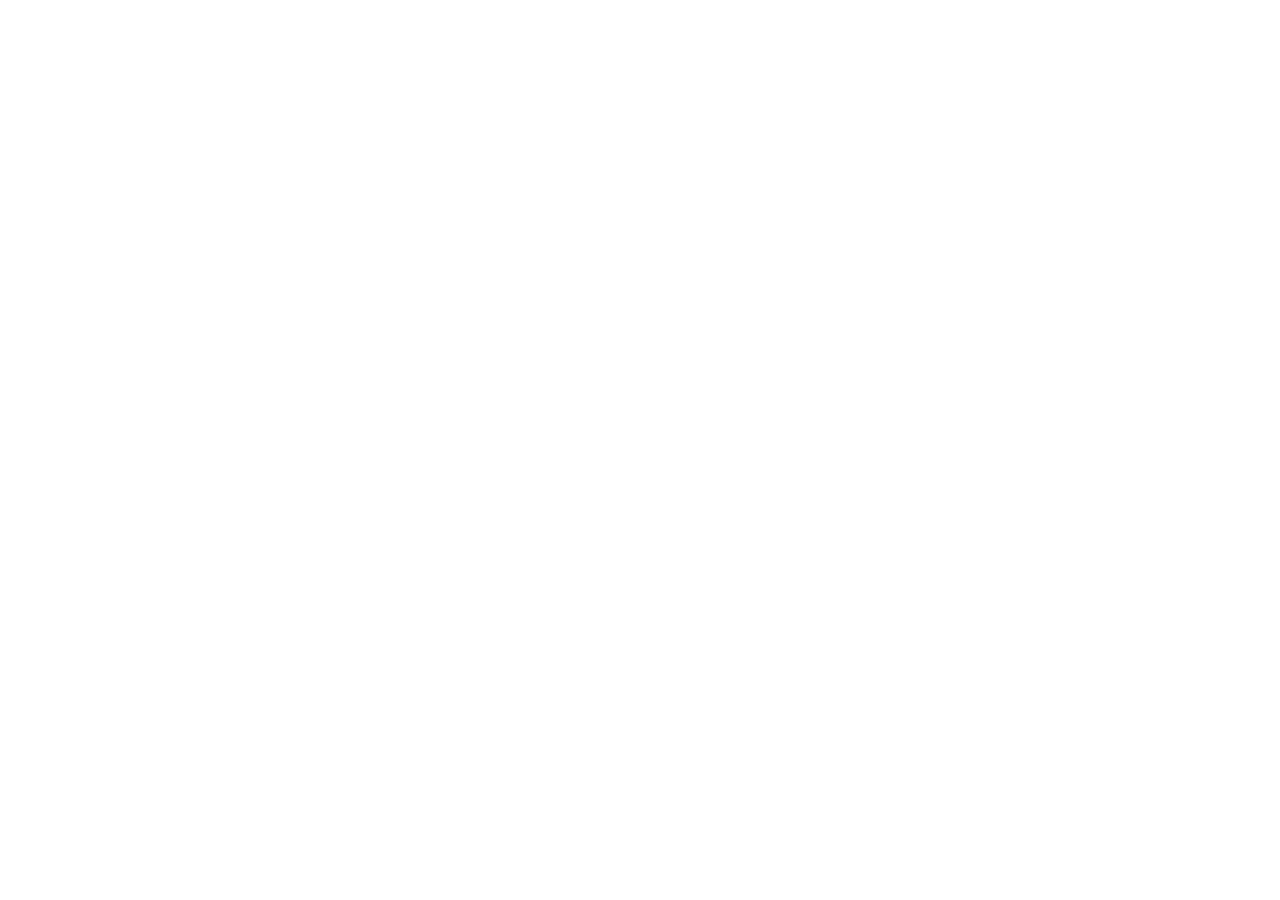
==== commit 55cfd6c8: "Updates" ====
--- a/index.html
+++ b/index.html
@@ -1,411 +1,13 @@
-<!DOCTYPE html><html  lang="en" style="height:100%"><head><title data-rh="true"></title><meta charSet="utf-8"/><meta name="viewport" content="width=device-width, initial-scale=1, shrink-to-fit=no"/><meta http-equiv="X-UA-Compatible" content="IE=edge"/><style id="expo-reset">#root,body,html{height:100%}body{overflow:hidden}#root{display:flex}</style><style>
-              body > div:first-child { position: fixed !important; top: 0; left: 0; right: 0; bottom: 0; }
-              [role="tablist"] [role="tab"] * { overflow: visible !important; }
-              [role="heading"], [role="heading"] * { overflow: visible !important; }
-            </style><style id="react-native-stylesheet">[stylesheet-group="0"]{}
-body{margin:0;}
-button::-moz-focus-inner,input::-moz-focus-inner{border:0;padding:0;}
-html{-ms-text-size-adjust:100%;-webkit-text-size-adjust:100%;-webkit-tap-highlight-color:rgba(0,0,0,0);}
-input::-webkit-search-cancel-button,input::-webkit-search-decoration,input::-webkit-search-results-button,input::-webkit-search-results-decoration{display:none;}
-[stylesheet-group="1"]{}
-.css-11aywtz{-moz-appearance:textfield;-webkit-appearance:none;background-color:rgba(0,0,0,0.00);border-bottom-left-radius:0px;border-bottom-right-radius:0px;border-top-left-radius:0px;border-top-right-radius:0px;border:0 solid black;box-sizing:border-box;font:14px -apple-system,BlinkMacSystemFont,"Segoe UI",Roboto,Helvetica,Arial,sans-serif;margin:0px;padding:0px;resize:none;}
-.css-146c3p1{background-color:rgba(0,0,0,0.00);border:0 solid black;box-sizing:border-box;color:rgba(0,0,0,1.00);display:inline;font:14px -apple-system,BlinkMacSystemFont,"Segoe UI",Roboto,Helvetica,Arial,sans-serif;list-style:none;margin:0px;padding:0px;position:relative;text-align:start;text-decoration:none;white-space:pre-wrap;word-wrap:break-word;}
-.css-1jxf684{background-color:rgba(0,0,0,0.00);border:0 solid black;box-sizing:border-box;color:inherit;display:inline;font:inherit;list-style:none;margin:0px;padding:0px;position:relative;text-align:inherit;text-decoration:none;white-space:inherit;word-wrap:break-word;}
-.css-9pa8cd{bottom:0px;height:100%;left:0px;opacity:0;position:absolute;right:0px;top:0px;width:100%;z-index:-1;}
-.css-g5y9jx{align-content:flex-start;align-items:stretch;background-color:rgba(0,0,0,0.00);border:0 solid black;box-sizing:border-box;display:flex;flex-basis:auto;flex-direction:column;flex-shrink:0;list-style:none;margin:0px;min-height:0px;min-width:0px;padding:0px;position:relative;text-decoration:none;z-index:0;}
-[stylesheet-group="2"]{}
-.r-13awgt0{flex:1;}
-.r-16cv7a7{border-bottom-color:rgba(187,247,208,1.00);border-left-color:rgba(187,247,208,1.00);border-right-color:rgba(187,247,208,1.00);border-top-color:rgba(187,247,208,1.00);}
-.r-17gur6a{border-bottom-left-radius:0px;border-bottom-right-radius:0px;border-top-left-radius:0px;border-top-right-radius:0px;}
-.r-1867qdf{border-bottom-left-radius:16px;border-bottom-right-radius:16px;border-top-left-radius:16px;border-top-right-radius:16px;}
-.r-1awa8pu{border-bottom-color:rgba(101,119,134,1.00);border-left-color:rgba(101,119,134,1.00);border-right-color:rgba(101,119,134,1.00);border-top-color:rgba(101,119,134,1.00);}
-.r-1bq2mok{margin:3px;}
-.r-1d4xg89{border-bottom-color:rgba(170,184,194,1.00);border-left-color:rgba(170,184,194,1.00);border-right-color:rgba(170,184,194,1.00);border-top-color:rgba(170,184,194,1.00);}
-.r-1dzdj1l{border-bottom-left-radius:10px;border-bottom-right-radius:10px;border-top-left-radius:10px;border-top-right-radius:10px;}
-.r-1f0042m{border-bottom-left-radius:5px;border-bottom-right-radius:5px;border-top-left-radius:5px;border-top-right-radius:5px;}
-.r-1fuqb1j{border-bottom-left-radius:24px;border-bottom-right-radius:24px;border-top-left-radius:24px;border-top-right-radius:24px;}
-.r-1j16mh1{border-bottom-left-radius:100%;border-bottom-right-radius:100%;border-top-left-radius:100%;border-top-right-radius:100%;}
-.r-1jkafct{border-bottom-left-radius:2px;border-bottom-right-radius:2px;border-top-left-radius:2px;border-top-right-radius:2px;}
-.r-1jyn79y{border-bottom-color:rgba(0,150,136,1.00);border-left-color:rgba(0,150,136,1.00);border-right-color:rgba(0,150,136,1.00);border-top-color:rgba(0,150,136,1.00);}
-.r-1pcd2l5{padding:20px;}
-.r-1phboty{border-bottom-style:solid;border-left-style:solid;border-right-style:solid;border-top-style:solid;}
-.r-1q9bdsx{border-bottom-left-radius:12px;border-bottom-right-radius:12px;border-top-left-radius:12px;border-top-right-radius:12px;}
-.r-1qsk4np{overflow-x:clip;overflow-y:clip;}
-.r-1rvyss1{border-bottom-color:rgba(255,255,255,0.20);border-left-color:rgba(255,255,255,0.20);border-right-color:rgba(255,255,255,0.20);border-top-color:rgba(255,255,255,0.20);}
-.r-1sp51qo{padding:10px;}
-.r-1udh08x{overflow-x:hidden;overflow-y:hidden;}
-.r-1uu6nss{padding:5px;}
-.r-1xfd6ze{border-bottom-left-radius:8px;border-bottom-right-radius:8px;border-top-left-radius:8px;border-top-right-radius:8px;}
-.r-1xtn1zr{border-bottom-color:rgba(191,219,254,1.00);border-left-color:rgba(191,219,254,1.00);border-right-color:rgba(191,219,254,1.00);border-top-color:rgba(191,219,254,1.00);}
-.r-4a18lf{border-bottom-color:rgba(255,0,0,1.00);border-left-color:rgba(255,0,0,1.00);border-right-color:rgba(255,0,0,1.00);border-top-color:rgba(255,0,0,1.00);}
-.r-60ke3l{border-bottom-color:rgba(0,128,0,1.00);border-left-color:rgba(0,128,0,1.00);border-right-color:rgba(0,128,0,1.00);border-top-color:rgba(0,128,0,1.00);}
-.r-6t2glc{border-bottom-left-radius:40px;border-bottom-right-radius:40px;border-top-left-radius:40px;border-top-right-radius:40px;}
-.r-9x6qib{border-bottom-color:rgba(204,214,221,1.00);border-left-color:rgba(204,214,221,1.00);border-right-color:rgba(204,214,221,1.00);border-top-color:rgba(204,214,221,1.00);}
-.r-cdmcib{border-bottom-left-radius:3px;border-bottom-right-radius:3px;border-top-left-radius:3px;border-top-right-radius:3px;}
-.r-crgep1{margin:0px;}
-.r-d045u9{border-bottom-width:2px;border-left-width:2px;border-right-width:2px;border-top-width:2px;}
-.r-d23pfw{padding:24px;}
-.r-edyy15{padding:8px;}
-.r-en0kqj{border-bottom-color:rgba(254,202,202,1.00);border-left-color:rgba(254,202,202,1.00);border-right-color:rgba(254,202,202,1.00);border-top-color:rgba(254,202,202,1.00);}
-.r-fx7oqy{border-bottom-color:rgba(0,0,255,1.00);border-left-color:rgba(0,0,255,1.00);border-right-color:rgba(0,0,255,1.00);border-top-color:rgba(0,0,255,1.00);}
-.r-krxsd3{display:-webkit-box;}
-.r-nsbfu8{padding:16px;}
-.r-qxtw8h{border-bottom-left-radius:27px;border-bottom-right-radius:27px;border-top-left-radius:27px;border-top-right-radius:27px;}
-.r-rs99b7{border-bottom-width:1px;border-left-width:1px;border-right-width:1px;border-top-width:1px;}
-.r-t60dpp{padding:0px;}
-.r-wg31gx{border-bottom-color:rgba(49,53,56,1.00);border-left-color:rgba(49,53,56,1.00);border-right-color:rgba(49,53,56,1.00);border-top-color:rgba(49,53,56,1.00);}
-.r-xoduu5{display:inline-flex;}
-.r-y47klf{border-bottom-left-radius:20px;border-bottom-right-radius:20px;border-top-left-radius:20px;border-top-right-radius:20px;}
-.r-ywje51{margin:auto;}
-.r-z2wwpe{border-bottom-left-radius:4px;border-bottom-right-radius:4px;border-top-left-radius:4px;border-top-right-radius:4px;}
-[stylesheet-group="2.1"]{}
-.r-11f147o{padding-bottom:8px;padding-top:8px;}
-.r-11gswi8{padding-left:3px;padding-right:3px;}
-.r-17q4wm6{margin-left:5px;margin-right:5px;}
-.r-184id4b{margin-bottom:12px;margin-top:12px;}
-.r-1d7mnkm{padding-bottom:15px;padding-top:15px;}
-.r-1e084wi{padding-left:0px;padding-right:0px;}
-.r-1ml3abn{padding-bottom:14px;padding-top:14px;}
-.r-1mmae3n{padding-bottom:12px;padding-top:12px;}
-.r-1ntr0p{padding-left:5px;padding-right:5px;}
-.r-1rsorjc{padding-left:36px;padding-right:36px;}
-.r-1xpp3t0{margin-left:16px;margin-right:16px;}
-.r-1yd117h{padding-bottom:7px;padding-top:7px;}
-.r-3o4zer{padding-left:12px;padding-right:12px;}
-.r-3pj75a{padding-left:16px;padding-right:16px;}
-.r-cxgwc0{padding-left:24px;padding-right:24px;}
-.r-f8sm7e{margin-left:auto;margin-right:auto;}
-.r-gu64tb{padding-left:14px;padding-right:14px;}
-.r-is05cd{padding-left:8px;padding-right:8px;}
-.r-jdiy1a{margin-left:11px;margin-right:11px;}
-.r-jusfrs{margin-left:12px;margin-right:12px;}
-.r-n5f61p{margin-bottom:3px;margin-top:3px;}
-.r-n7gxbd{padding-left:4px;padding-right:4px;}
-.r-o8wjku{padding-left:48px;padding-right:48px;}
-.r-u9wvl5{padding-left:20px;padding-right:20px;}
-.r-ugi1tw{padding-left:5%;padding-right:5%;}
-.r-vuvdlw{padding-bottom:6px;padding-top:6px;}
-.r-w7s2jr{padding-bottom:16px;padding-top:16px;}
-.r-ytbthy{padding-bottom:10px;padding-top:10px;}
-.r-zo2zu6{padding-bottom:24px;padding-top:24px;}
-[stylesheet-group="2.2"]{}
-.r-10s2tm5{left:0%;}
-.r-16o8guy{right:100%;}
-.r-1a11zyx{margin-right:12px;}
-.r-1cwvpvk{margin-left:12px;}
-.r-1e97lx8{margin-right:3px;}
-.r-1euzeng{padding-left:24px;}
-.r-1g4tz6n{margin-right:-14.5px;}
-.r-1h31txp{padding-right:16px;}
-.r-1lhn9r{margin-left:-14.5px;}
-.r-1sqnqi2{margin-left:3px;}
-.r-1vl2501{padding-right:24px;}
-.r-9mo606{margin-right:10px;}
-.r-c59us2{left:-3px;}
-.r-dqe1q{right:0%;}
-.r-qb41rp{margin-right:5px;}
-.r-rci37q{left:100%;}
-.r-uhung1{margin-left:10px;}
-.r-vpmibe{right:-3px;}
-.r-w67my2{padding-left:16px;}
-.r-wizibn{margin-left:5px;}
-[stylesheet-group="3"]{}
-.r-105ug2t{pointer-events:auto!important;}
-.r-10hiizc{height:844px;}
-.r-10ptun7{height:16px;}
-.r-10v3vxq{transform:scaleX(-1);}
-.r-10x49cs{font-size:10px;}
-.r-10xqauy{padding-top:env(safe-area-inset-top);}
-.r-11j9u27{visibility:hidden;}
-.r-11jo552{background-color:rgba(254,242,242,1.00);}
-.r-11mpjr4{background-color:rgba(223,223,223,1.00);}
-.r-11ubs0h{background-color:rgba(0,0,0,0.70);}
-.r-11udlyb{background-color:rgba(0,150,136,1.00);}
-.r-11v9fek{min-width:180px;}
-.r-11yh6sk{overflow-x:hidden;}
-.r-12f6czt{top:17px;}
-.r-12gvoxb{background-color:rgba(59,130,246,0.90);}
-.r-12vffkv>* {pointer-events:auto;}
-.r-12vffkv{pointer-events:none!important;}
-.r-135wba7{line-height:24px;}
-.r-13aq9py{animation-name:r-1iq689l;}
-.r-13qz1uu{width:100%;}
-.r-13tjlyg{transition-duration:0.1s;}
-.r-1472mwg{height:24px;}
-.r-14gqq1x{margin-top:4px;}
-.r-14lw9ot{background-color:rgba(255,255,255,1.00);}
-.r-14s4pfo{box-shadow:0 0 40px rgba(0,0,0,0.1);}
-.r-14sbq61{background-color:rgba(33,150,243,1.00);}
-.r-150rngu{-webkit-overflow-scrolling:touch;}
-.r-15zivkp{margin-bottom:4px;}
-.r-16y2uox{flex-grow:1;}
-.r-173mn98{align-self:flex-end;}
-.r-173mzie{transform:scaleY(-1);}
-.r-1777fci{justify-content:center;}
-.r-17bb2tj{animation-duration:0.75s;}
-.r-17leim2{background-repeat:repeat;}
-.r-17s6mgv{justify-content:flex-end;}
-.r-17tb59b{opacity:0.7;}
-.r-17tloay{opacity:0.6;}
-.r-17u3ijr{background-color:rgba(155,161,166,0.27);}
-.r-184en5c{z-index:1;}
-.r-18grtmt{border-top-color:rgba(238,238,238,1.00);}
-.r-18nhz7w{top:-3px;}
-.r-18rd0c5{bottom:20px;}
-.r-18u37iz{flex-direction:row;}
-.r-19oahor{font-size:64px;}
-.r-19wmn03{width:20px;}
-.r-19z077z{touch-action:none;}
-.r-1a0nso3{background-color:rgba(34,197,94,0.85);}
-.r-1abnn5w{animation-play-state:paused;}
-.r-1acpoxo{width:36px;}
-.r-1aiqnjv{font-family:monospace,monospace;}
-.r-1anryux{background-color:rgba(59,130,246,0.85);}
-.r-1aockid{width:40px;}
-.r-1awozwy{align-items:center;}
-.r-1ay1djp{animation-duration:1s;}
-.r-1b43r93{font-size:14px;}
-.r-1bymd8e{margin-top:2px;}
-.r-1c6unfx{forced-color-adjust:none;}
-.r-1c85bru{width:270px;}
-.r-1cmwbt1{gap:8px;}
-.r-1d2f490{left:0px;}
-.r-1d5kdc7{flex-direction:column-reverse;}
-.r-1ddef8g{-webkit-text-decoration-line:underline;text-decoration-line:underline;}
-.r-1dernwh{height:70%;}
-.r-1ei5mc7{cursor:inherit;}
-.r-1ej1qmr{top:20px;}
-.r-1enofrn{font-size:12px;}
-.r-1euycsn{flex-direction:row-reverse;}
-.r-1ewcgjf{box-shadow:0px 1px 3px rgba(0,0,0,0.5);}
-.r-1fdih9r{gap:24px;}
-.r-1ff274t{text-align:right;}
-.r-1ffj0ar{background-color:rgba(0,0,0,0.40);}
-.r-1fn3lry{border-bottom-color:rgba(238,238,238,1.00);}
-.r-1g80hic{opacity:0.8;}
-.r-1ge9hsw{max-width:960px;}
-.r-1ghxqbu{font-variant:tabular-nums;}
-.r-1gkfh8e{font-size:11px;}
-.r-1h0z5md{justify-content:flex-start;}
-.r-1h8ng64{background-color:rgba(34,197,94,1.00);}
-.r-1habvwh{align-items:flex-start;}
-.r-1i10wst{font-size:18px;}
-.r-1i6wzkk{-moz-transition-property:opacity;-webkit-transition-property:opacity;transition-property:opacity;}
-.r-1i71y14{gap:14px;}
-.r-1ikidpy{letter-spacing:0.5px;}
-.r-1iln25a{word-wrap:normal;}
-.r-1inkyih{font-size:17px;}
-.r-1iusvr4{flex-basis:0px;}
-.r-1janqcz{width:16px;}
-.r-1jd5jdk{bottom:100px;}
-.r-1jg9483{width:8px;}
-.r-1kb76zh{margin-right:8px;}
-.r-1kfrs79{font-weight:600;}
-.r-1khnkhu{color:rgba(51,51,51,1.00);}
-.r-1kihuf0{align-self:center;}
-.r-1ld3bg{top:-4px;}
-.r-1ldzwu0{animation-timing-function:linear;}
-.r-1loqt21{cursor:pointer;}
-.r-1mlwlqe{flex-basis:auto;}
-.r-1mrlafo{background-position:0;}
-.r-1muvv40{animation-iteration-count:infinite;}
-.r-1niwhzg{background-color:rgba(0,0,0,0.00);}
-.r-1nlw0im{bottom:8px;}
-.r-1no09lo{margin-top:28px;}
-.r-1nxhmzv{margin-bottom:28px;}
-.r-1ny4l3l{outline-style:none;}
-.r-1ocf4r9{scroll-snap-type:y mandatory;}
-.r-1onu96p{border-curve:continuous;}
-.r-1oox17p{background-color:rgba(240,240,240,1.00);}
-.r-1oszu61{align-items:stretch;}
-.r-1otgn73{touch-action:manipulation;}
-.r-1p0dtai{bottom:0px;}
-.r-1peese0{margin-bottom:24px;}
-.r-1pi2tsx{height:100%;}
-.r-1pm8pkb{font-family:Courier;}
-.r-1qd0xha{font-family:-apple-system,BlinkMacSystemFont,"Segoe UI",Roboto,Helvetica,Arial,sans-serif;}
-.r-1qulhi1{animation-name:r-1pzkwqh;}
-.r-1r4fvd0{color:rgba(82,169,255,1.00);}
-.r-1r74h94{left:8px;}
-.r-1r8g8re{height:36px;}
-.r-1ra0lkn{font-size:30px;}
-.r-1rnoaur{overflow-y:auto;}
-.r-1s2bzr4{margin-top:12px;}
-.r-1sg8ghl{z-index:1000;}
-.r-1sn7ly2{height:54px;}
-.r-1ssbvtb{gap:12px;}
-.r-1sxrcry{background-size:auto;}
-.r-1tsuqlv{max-height:100vh;}
-.r-1udbk01{text-overflow:ellipsis;}
-.r-1upy0dh{letter-spacing:2px;}
-.r-1vr29t4{font-weight:800;}
-.r-1w6e6rj{flex-wrap:wrap;}
-.r-1wbh5a2{flex-shrink:1;}
-.r-1wtj0ep{justify-content:space-between;}
-.r-1wyyakw{z-index:-1;}
-.r-1xbve24{height:6px;}
-.r-1xcajam{position:fixed;}
-.r-1xnzce8{-moz-user-select:text;-webkit-user-select:text;user-select:text;}
-.r-1xpsq9i{box-shadow:0px 3px 3px rgba(0, 0, 0, 0.33);}
-.r-1xzupcd{width:13px;}
-.r-1yef0xd{animation-name:r-11cv4x;}
-.r-1ygmrgt{padding-top:24px;}
-.r-2eszeu::-webkit-scrollbar{display:none}
-.r-2eszeu{scrollbar-width:none;}
-.r-30o5oe{-moz-appearance:none;-ms-appearance:none;-webkit-appearance:none;appearance:none;}
-.r-356f0p{letter-spacing:0.35px;}
-.r-3da1kt{height:8px;}
-.r-3mc0re{right:8px;}
-.r-3s2u2q{white-space:nowrap;}
-.r-417010{z-index:0;}
-.r-4gszlv{background-size:cover;}
-.r-4v7adb{height:5px;}
-.r-5e9g1x{height:405.12px;}
-.r-5kkj8d{border-top-width:1px;}
-.r-5oul0u{margin-bottom:8px;}
-.r-60vfwk{min-width:1px;}
-.r-633pao>* {pointer-events:none;}
-.r-633pao{pointer-events:none!important;}
-.r-6dt33c{opacity:1;}
-.r-6gpygo{margin-bottom:12px;}
-.r-6taxm2:-ms-input-placeholder{color:var(--placeholderTextColor);opacity:1;}
-.r-6taxm2::-moz-placeholder{color:var(--placeholderTextColor);opacity:1;}
-.r-6taxm2::-webkit-input-placeholder{color:var(--placeholderTextColor);opacity:1;}
-.r-6taxm2::placeholder{color:var(--placeholderTextColor);opacity:1;}
-.r-726pan{width:31px;}
-.r-76blku{height:21px;}
-.r-7cikom{font-size:inherit;}
-.r-7q8q6z{cursor:default;}
-.r-89umd1{letter-spacing:3px;}
-.r-8akbws{-webkit-box-orient:vertical;}
-.r-8ay8q1{letter-spacing:0.1px;}
-.r-8br3cv{width:54px;}
-.r-95jzfe{padding-top:16px;}
-.r-97e31f{padding-bottom:env(safe-area-inset-bottom);}
-.r-9aw3ui{gap:4px;}
-.r-9daxd3{animation-duration:250ms;}
-.r-a023e6{font-size:15px;}
-.r-adyw6z{font-size:20px;}
-.r-agouwx{transform:translateZ(0);}
-.r-ah5dr5>* {pointer-events:none;}
-.r-ah5dr5{pointer-events:auto!important;}
-.r-anp5d{background-color:rgba(239,68,68,0.85);}
-.r-aruset{font-weight:200;}
-.r-ausclg{background-color:rgba(240,253,244,1.00);}
-.r-b88u0q{font-weight:700;}
-.r-bi4vy9{transform:translateY(100%);}
-.r-bt1l66{min-height:20px;}
-.r-buy8e9{overflow-y:hidden;}
-.r-bv2aro{padding-left:env(safe-area-inset-left);}
-.r-c68hjy{color:rgba(161,161,161,1.00);}
-.r-cb25cm{background-color:rgba(245,245,245,1.00);}
-.r-cc4kyd{color:rgba(153,153,153,1.00);}
-.r-cpa5s6{scroll-snap-align:start;}
-.r-cqee49{color:rgba(0,0,0,1.00);}
-.r-d0f7mg{background-color:rgba(34,197,94,0.90);}
-.r-djgu52{color:rgba(102,102,102,1.00);}
-.r-dkge59{background-color:rgba(170,184,194,1.00);}
-.r-dnmrzs{max-width:100%;}
-.r-dpkc41{background-color:rgba(239,68,68,1.00);}
-.r-e9fn5b{height:153.4px;}
-.r-eafdt9{transition-duration:0.15s;}
-.r-ebwn4k{animation-name:r-q67da2;}
-.r-ehq7j7{background-size:contain;}
-.r-eqz5dr{flex-direction:column;}
-.r-eu3ka{height:40px;}
-.r-evnaw{font-size:22px;}
-.r-f4gmv6{gap:16px;}
-.r-fdjqy7{text-align:left;}
-.r-g3mlsw{animation-name:r-t2lo5v;}
-.r-ghxds0{transform:translateY(0%);}
-.r-gtdqiz{position:-webkit-sticky;position:sticky;}
-.r-h0d30l{height:28px;}
-.r-hbpseb{line-height:22px;}
-.r-hxflta{padding-right:env(safe-area-inset-right);}
-.r-icoktb{opacity:0.5;}
-.r-ipm5af{top:0px;}
-.r-jwli3a{color:rgba(255,255,255,1.00);}
-.r-k200y{align-self:flex-start;}
-.r-kc8jnq{margin-top:6px;}
-.r-kemksi{background-color:rgba(0,0,0,1.00);}
-.r-kizejy{color:rgba(155,161,166,1.00);}
-.r-knv0ih{margin-top:8px;}
-.r-kzbkwu{padding-bottom:12px;}
-.r-l26x2w{background-color:rgba(238,238,238,1.00);}
-.r-l71dzp{margin-top:14px;}
-.r-leqjx2{animation-timing-function:cubic-bezier(0.215, 0.61, 0.355, 1);}
-.r-lltvgl{overflow-x:auto;}
-.r-lpb231{height:168px;}
-.r-lrsllp{width:24px;}
-.r-lrvibr{-moz-user-select:none;-webkit-user-select:none;user-select:none;}
-.r-majxgm{font-weight:500;}
-.r-mfh4gg{scroll-snap-type:x mandatory;}
-.r-mhe3cw{z-index:10;}
-.r-mqqhkj{background-color:rgba(248,248,248,1.00);}
-.r-mro3nb{background-color:rgba(21,23,24,1.00);}
-.r-n6v787{font-size:13px;}
-.r-o4n3w5{width:23px;}
-.r-o5e8d5{background-color:rgba(239,246,255,1.00);}
-.r-ojf8lh{gap:6px;}
-.r-orgf3d{opacity:0;}
-.r-plzdxd{width:358px;}
-.r-pwrm9v{width:390px;}
-.r-q4m81j{text-align:center;}
-.r-qfi6ny{top:30000px;}
-.r-qklmqi{border-bottom-width:1px;}
-.r-qn3fzs{padding-bottom:24px;}
-.r-qtswnl{height:489.52px;}
-.r-r5vmyo{z-index:1002;}
-.r-rj4su8{background-color:rgba(239,68,68,0.90);}
-.r-rjixqe{line-height:20px;}
-.r-rs94m5{background-image:url("[data-uri]");}
-.r-s62m2j{animation-timing-function:cubic-bezier(0.47, 0, 0.745, 0.715);}
-.r-sa2ff0{min-height:100vh;}
-.r-sfbmgh{z-index:9999;}
-.r-so7y2g{line-height:64px;}
-.r-sx7h5{width:118px;}
-.r-tskmnb{padding-top:8px;}
-.r-tsynxw{text-transform:uppercase;}
-.r-ttdzmv{padding-top:12px;}
-.r-u6sd8q{background-repeat:no-repeat;}
-.r-u8s1d{position:absolute;}
-.r-u92y06{background-color:rgba(255,165,0,1.00);}
-.r-ubezar{font-size:16px;}
-.r-ud0q2t{letter-spacing:1px;}
-.r-uho16t{font-size:34px;}
-.r-vacyoi{padding-bottom:64px;}
-.r-van48c{caret-color:transparent;}
-.r-vboj7i{top:-7px;}
-.r-vvn4in{background-position:center;}
-.r-vw2c0b{font-weight:bold;}
-.r-wfqgy4{transition-duration:100ms;}
-.r-ws9h79{left:4px;}
-.r-x11e5r{font-family:SFMono-Regular, Menlo, Monaco, Consolas, "Liberation Mono", "Courier New", monospace;}
-.r-x3cy2q{background-size:100% 100%;}
-.r-xdvzot{color:rgba(136,136,136,1.00);}
-.r-xn48z5{transform:scale(0.96);}
-.r-xnfwke{line-height:38px;}
-.r-xx3c9p{animation-name:r-imtty0;}
-.r-y7v2we{background-color:rgba(32,36,37,1.00);}
-.r-yie26v{z-index:1001;}
-.r-z5qs1h{gap:2px;}
-.r-z6hqnn{background-color:rgba(255,255,255,0.95);}
-.r-z80fyv{height:20px;}
-.r-zchlnj{right:0px;}
-.r-zd98yo{margin-bottom:32px;}
-.r-zpf9xq{background-color:rgba(59,130,246,1.00);}
-.r-zz5t5d{font-size:28px;}
-@-webkit-keyframes r-11cv4x{0%{transform:rotate(0deg);}100%{transform:rotate(360deg);}}
-@-webkit-keyframes r-1iq689l{0%{transform:translateY(0%);}100%{transform:translateY(100%);}}
-@-webkit-keyframes r-1pzkwqh{0%{transform:translateY(100%);}100%{transform:translateY(0%);}}
-@-webkit-keyframes r-imtty0{0%{opacity:0;}100%{opacity:1;}}
-@-webkit-keyframes r-q67da2{0%{transform:translateX(-100%);}100%{transform:translateX(400%);}}
-@-webkit-keyframes r-t2lo5v{0%{opacity:1;}100%{opacity:0;}}
-@keyframes r-11cv4x{0%{transform:rotate(0deg);}100%{transform:rotate(360deg);}}
-@keyframes r-1iq689l{0%{transform:translateY(0%);}100%{transform:translateY(100%);}}
-@keyframes r-1pzkwqh{0%{transform:translateY(100%);}100%{transform:translateY(0%);}}
-@keyframes r-imtty0{0%{opacity:0;}100%{opacity:1;}}
-@keyframes r-q67da2{0%{transform:translateX(-100%);}100%{transform:translateX(400%);}}
-@keyframes r-t2lo5v{0%{opacity:1;}100%{opacity:0;}}</style><script type="module">globalThis.__EXPO_ROUTER_HYDRATE__=true;</script><link rel="icon" href="/typed-preference-check/favicon.ico" /></head><body  style="margin:0;height:100%;overflow:hidden;display:flex;flex-direction:column"><div id="root"><div class="css-g5y9jx r-13awgt0"><!--$--><div class="css-g5y9jx" style="flex:1;padding-top:0px;padding-right:0px;padding-bottom:0px;padding-left:0px"><!--$--><div class="css-g5y9jx r-1awozwy r-1oox17p r-13awgt0 r-1777fci r-sa2ff0"><div class="css-g5y9jx r-14lw9ot r-17gur6a r-14s4pfo r-10hiizc r-1tsuqlv r-1udh08x r-pwrm9v"><div class="css-g5y9jx r-14lw9ot r-13awgt0"><div class="css-g5y9jx r-14lw9ot r-13awgt0" style="padding-top:0px"><div class="css-g5y9jx" style="height:405.12px;margin-right:16px;margin-left:16px;margin-top:8px;border-top-left-radius:4px;border-top-right-radius:4px;border-bottom-right-radius:4px;border-bottom-left-radius:4px;overflow-x:hidden;overflow-y:hidden;visibility:hidden" id="0"><div class="css-g5y9jx r-1mlwlqe r-1udh08x r-417010 r-1pi2tsx r-13qz1uu"><div class="css-g5y9jx r-1niwhzg r-vvn4in r-u6sd8q r-1p0dtai r-1pi2tsx r-1d2f490 r-u8s1d r-zchlnj r-ipm5af r-13qz1uu r-1wyyakw r-4gszlv"></div></div><div class="css-g5y9jx r-18rd0c5 r-18u37iz r-1ssbvtb r-1777fci r-1d2f490 r-u8s1d r-zchlnj"><div class="css-g5y9jx" style="flex-direction:row;align-items:center;gap:6px;padding-right:14px;padding-left:14px;padding-top:8px;padding-bottom:8px;border-top-left-radius:20px;border-top-right-radius:20px;border-bottom-right-radius:20px;border-bottom-left-radius:20px;background-color:rgba(239,68,68,0.85);visibility:hidden" id="1"><div dir="auto" class="css-146c3p1"></div><div dir="auto" class="css-146c3p1 r-jwli3a r-n6v787 r-1kfrs79">Skip</div></div><div class="css-g5y9jx" style="flex-direction:row;align-items:center;gap:6px;padding-right:14px;padding-left:14px;padding-top:8px;padding-bottom:8px;border-top-left-radius:20px;border-top-right-radius:20px;border-bottom-right-radius:20px;border-bottom-left-radius:20px;background-color:rgba(59,130,246,0.85);visibility:hidden" id="2"><div dir="auto" class="css-146c3p1"></div><div dir="auto" class="css-146c3p1 r-jwli3a r-n6v787 r-1kfrs79">Love</div></div><div class="css-g5y9jx" style="flex-direction:row;align-items:center;gap:6px;padding-right:14px;padding-left:14px;padding-top:8px;padding-bottom:8px;border-top-left-radius:20px;border-top-right-radius:20px;border-bottom-right-radius:20px;border-bottom-left-radius:20px;background-color:rgba(34,197,94,0.85);visibility:hidden" id="3"><div dir="auto" class="css-146c3p1"></div><div dir="auto" class="css-146c3p1 r-jwli3a r-n6v787 r-1kfrs79">Like</div></div></div></div><div class="css-g5y9jx r-13awgt0 r-cxgwc0 r-1ygmrgt"><div class="css-g5y9jx" style="margin-bottom:32px;visibility:hidden" id="4"><div dir="auto" class="css-146c3p1 r-cc4kyd r-1enofrn r-1kfrs79 r-89umd1 r-6gpygo">STYLEGRAPH</div><div dir="auto" class="css-146c3p1 r-cqee49 r-1ra0lkn r-1kfrs79 r-xnfwke r-6gpygo">Swipe to discover<!-- -->
-<!-- -->your style</div><div dir="auto" class="css-146c3p1 r-djgu52 r-a023e6 r-hbpseb">Like outfits and we&#x27;ll build your personal style graph in 60 seconds.</div></div></div><div class="css-g5y9jx" style="padding-right:24px;padding-left:24px;padding-top:16px;padding-bottom:24px;visibility:hidden" id="5"><div tabindex="0" class="css-g5y9jx r-1i6wzkk r-lrvibr r-1loqt21 r-1otgn73 r-1awozwy r-kemksi r-z2wwpe r-w7s2jr" style="transition-duration:0s"><div dir="auto" class="css-146c3p1 r-jwli3a r-a023e6 r-1kfrs79 r-ud0q2t">Get Started</div></div><div dir="auto" class="css-146c3p1 r-cc4kyd r-n6v787 r-l71dzp r-q4m81j">12 outfits · Under a minute</div></div></div></div></div></div><!--/$--></div><!--/$--></div></div><script src="/typed-preference-check/_expo/static/js/web/entry-1f4fb4848b676affedf69b7199f08a54.js" defer></script>
-</body></html>+<!DOCTYPE html>
+<html lang="en">
+  <head>
+    <meta charset="UTF-8" />
+    <meta name="viewport" content="width=device-width, initial-scale=1.0, maximum-scale=1.0, user-scalable=no" />
+    <title>StyleGraph</title>
+    <script type="module" crossorigin src="/typed-preference-check/assets/index-Bee3_xmm.js"></script>
+    <link rel="stylesheet" crossorigin href="/typed-preference-check/assets/index-Bc7--yDH.css">
+  </head>
+  <body>
+    <div id="root"></div>
+  </body>
+</html>
